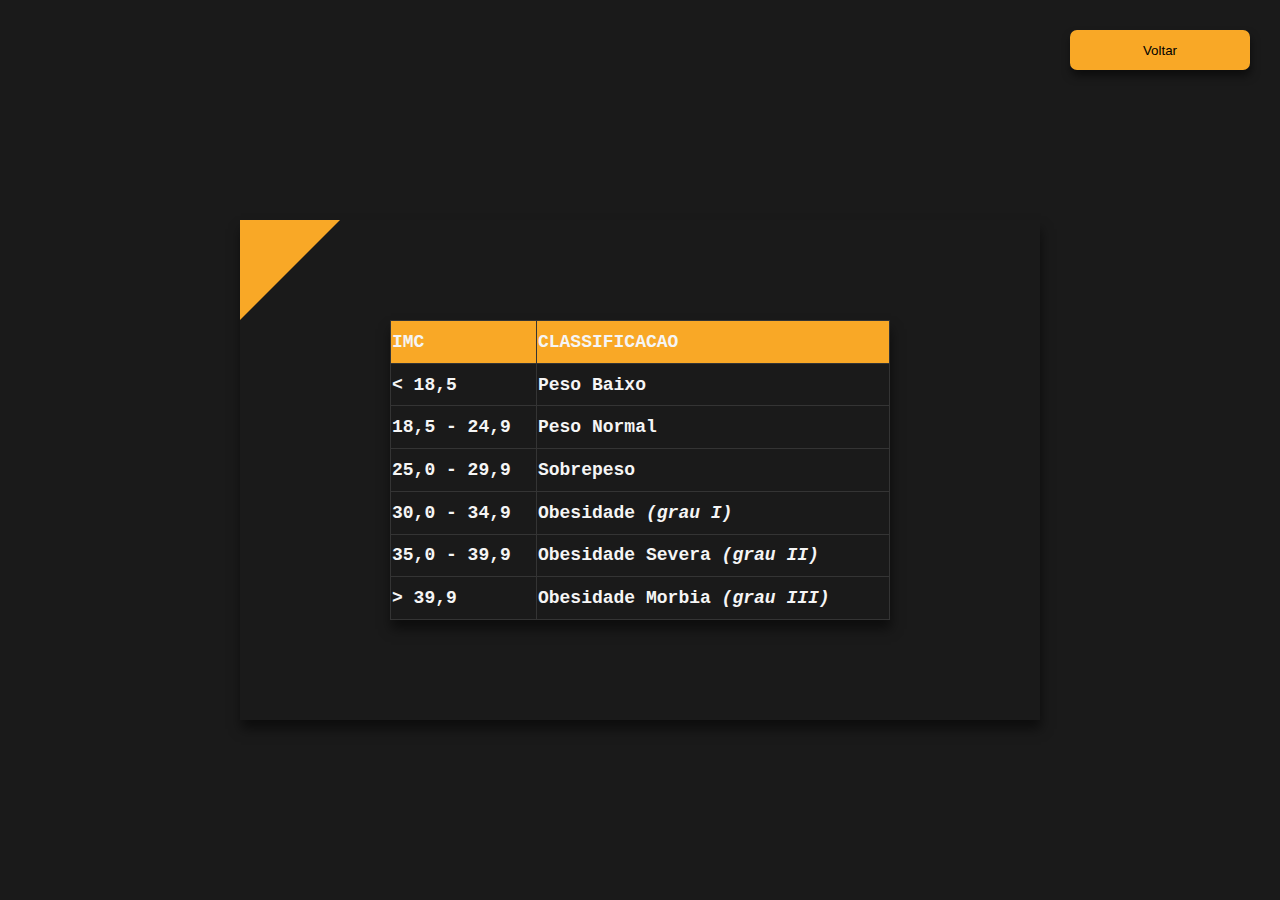
==== tabela.html @ 01ac995d "content added" ====
<!DOCTYPE html>
<html lang="en">
<head>
    <meta charset="UTF-8">
    <meta http-equiv="X-UA-Compatible" content="IE=edge">
    <meta name="viewport" content="width=device-width, initial-scale=1.0">
    <title>Calculadora IMC</title>
    <link rel="stylesheet" href="asset/IMC.css">
</head>
<body>

    <div class="IMC">
		<a href="index.html"><input type="button" value="Voltar" id="table"></a>
	</div>
    <div class="tabela-IMC">
        <table>
            <tr style="background-color: #F9A826;" class="main-tr">
                <td>IMC</td>
                <td>CLASSIFICACAO</td>
            </tr>
            <tr>
                <td> < 18,5</td>
                <td>Peso Baixo</td>
            </tr>
            <tr>
                <td>18,5 - 24,9</td>
                <td>Peso Normal</td>
            </tr>
            <tr>
                <td>25,0 - 29,9</td>
                <td>Sobrepeso</td>
            </tr>
            <tr>
                <td>30,0 - 34,9</td>
                <td>Obesidade <i>(grau I)</i></td>
            </tr>
            <tr>
                <td>35,0 - 39,9</td>
                <td>Obesidade Severa <i>(grau II)</i></td>
            </tr>
            <tr>
                <td>> 39,9</td>
                <td>Obesidade Morbia <i>(grau III)</i></td>
            </tr>
        </table>
    </div><!--closing tabela-->
</body>
</html>
---- asset/IMC.css ----
body{
    font-family: courier;
    margin:0 ;
    padding: 0;
    color: whitesmoke;
    background: #1a1a1a;
}
.tabela-btn{
    display: flex;
    justify-content: flex-end;
    margin-top: 30px;
    margin-right: 30px;
}
.IMC{
    display: flex;
    justify-content: flex-end;
    margin-top: 30px;
    margin-right: 30px;
}
#table{
    width: 180px;
    height: 40px;
    border: none;
    border-radius: 7px;
    color: black;
    background: #F9A826;
    box-shadow: 1px 6px 8px rgba(0, 0,0, .5);
}
#table:hover{
    opacity: 0.5;
}
.container{
    display: flex;
    flex-direction: row;
    flex-wrap: wrap;
    align-items: center;
    justify-content: space-evenly;
}
.article img{
    height: 500px;
    margin-top: 50px;
}
.container-IMC h1{
    text-align: center;
    font-size: 30px;
    border-bottom: 1px solid #F9A826;
}
label{
    font-size: 25px;
    margin-top: 25px;
}
.container-IMC{
    margin-top: 100px;
    width: 400px;
    height: 500px;
    background: transparent;
    box-shadow: 1px 9px 11px rgba(0, 0,0, .5);
    position: relative;
}
.container-IMC::before{
    content: "";
    position: absolute;
    top: 0;
    left: 0;
    border: 15px solid transparent;
    border-top: 15px solid #F9A826;
    border-left: 15px solid #F9A826;
}
.input{
    font-weight: bold;
    margin-left: 40px;
    display: flex;
    flex-direction: column;  
}
#peso, #altura{
    width: 300px;
    height: 40px;
    outline: none;
    border: none;
    color: whitesmoke;
    background: #343434;
    box-shadow: 1px 6px 8px rgba(0, 0,0, .5);
}
.resultado{
text-align: center;
width: 200px;
height: 50px;
margin-top: 40px;
margin-left: 20%;
border-radius: 5px;
border: 1px solid #F9A826;
background: #343434;
box-shadow: 1px 6px 8px rgba(0, 0,0, .5);
}
button{
    width: 350px;
    height: 40px;
    margin-left: 25px;
    margin-top: 60px;
    border: none;
    border-radius: 7px;
    color: black;
    background: #F9A826;
    box-shadow: 1px 6px 8px rgba(0, 0,0, .5);
}
button:hover{
    opacity: 0.5;
}
.tabela-IMC{
    margin: auto;
    display: flex;
    align-items: center;
    justify-content: center;
    width: 800px;
    height: 500px;
    position: relative;
    margin-top: 150px;
    background: transparent;
    box-shadow: 1px 9px 11px rgba(0, 0,0, .5);
}
.tabela-IMC::before{
    content: "";
   position: absolute;
  top: 0;
  left: 0;
  border: 50px solid transparent;
  border-top: 50px solid #F9A826;
  border-left: 50px solid #F9A826;
}
table{
    font-weight: bold;
    font-size: large;
    width: 500px;
    height: 300px;
    border-collapse: collapse;
    background: transparent;
    box-shadow: 1px 9px 11px rgba(0, 0,0, .5);
}
td{
    border: 1px solid #343434;
}
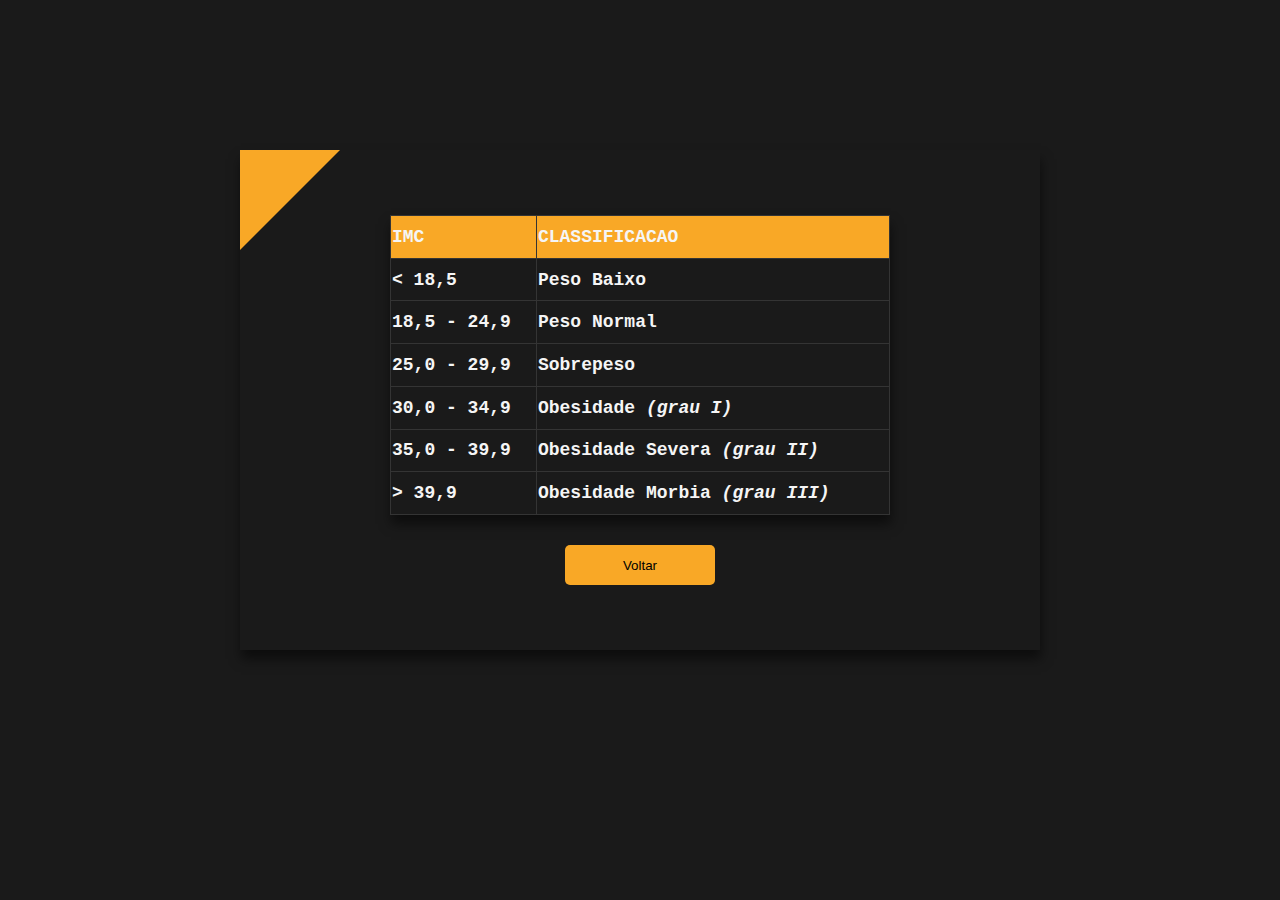
==== commit 325e795e: "updating css" ====
--- a/tabela.html
+++ b/tabela.html
@@ -9,9 +9,6 @@
 </head>
 <body>
 
-    <div class="IMC">
-		<a href="index.html"><input type="button" value="Voltar" id="table"></a>
-	</div>
     <div class="tabela-IMC">
         <table>
             <tr style="background-color: #F9A826;" class="main-tr">
@@ -43,6 +40,7 @@
                 <td>Obesidade Morbia <i>(grau III)</i></td>
             </tr>
         </table>
+        <a href="index.html"><input type="button" value="Voltar" id="backbtn"></a>
     </div><!--closing tabela-->
 </body>
 </html>--- a/asset/IMC.css
+++ b/asset/IMC.css
@@ -4,30 +4,6 @@
     padding: 0;
     color: whitesmoke;
     background: #1a1a1a;
-}
-.tabela-btn{
-    display: flex;
-    justify-content: flex-end;
-    margin-top: 30px;
-    margin-right: 30px;
-}
-.IMC{
-    display: flex;
-    justify-content: flex-end;
-    margin-top: 30px;
-    margin-right: 30px;
-}
-#table{
-    width: 180px;
-    height: 40px;
-    border: none;
-    border-radius: 7px;
-    color: black;
-    background: #F9A826;
-    box-shadow: 1px 6px 8px rgba(0, 0,0, .5);
-}
-#table:hover{
-    opacity: 0.5;
 }
 .container{
     display: flex;
@@ -92,10 +68,24 @@
 background: #343434;
 box-shadow: 1px 6px 8px rgba(0, 0,0, .5);
 }
+.btn{
+display: flex;
+flex-direction: row;
+justify-content: space-around;
+}
+#imcbtn{
+width: 170px;
+height: 40px;
+margin-top: 60px;
+border: none;
+border-radius: 7px;
+color: black;
+background: #F9A826;
+box-shadow: 1px 6px 8px rgba(0, 0,0, .5);
+}
 button{
-    width: 350px;
+    width: 170px;
     height: 40px;
-    margin-left: 25px;
     margin-top: 60px;
     border: none;
     border-radius: 7px;
@@ -103,12 +93,13 @@
     background: #F9A826;
     box-shadow: 1px 6px 8px rgba(0, 0,0, .5);
 }
-button:hover{
+button:hover, #imcbtn:hover, #backbtn:hover{
     opacity: 0.5;
 }
 .tabela-IMC{
     margin: auto;
     display: flex;
+    flex-direction: column;
     align-items: center;
     justify-content: center;
     width: 800px;
@@ -119,8 +110,8 @@
     box-shadow: 1px 9px 11px rgba(0, 0,0, .5);
 }
 .tabela-IMC::before{
-    content: "";
-   position: absolute;
+  content: "";
+  position: absolute;
   top: 0;
   left: 0;
   border: 50px solid transparent;
@@ -138,4 +129,39 @@
 }
 td{
     border: 1px solid #343434;
+}
+#backbtn{
+    width: 150px;
+    height: 40px;
+    margin-top: 30px;
+    border: none;
+    border-radius: 5px;
+    background: #F9A826;
+}
+@media screen and (max-width:450px){
+ body{
+    overflow-x: hidden;
+ }   
+ .article{
+ display: none;
+ }
+ .tabela-IMC{
+    margin-top: 20px;
+    width: 600px;
+    height: 400px;
+    overflow-x: hidden;
+ }
+ tabela{
+    width: 250px;
+    height: 300px; 
+ }
+ #table{
+    width: 150px;
+    height: 35px;
+    border: none;
+    border-radius: 7px;
+    color: black;
+    background: #F9A826;
+    box-shadow: 1px 6px 8px rgba(0, 0,0, .5);
+}
 }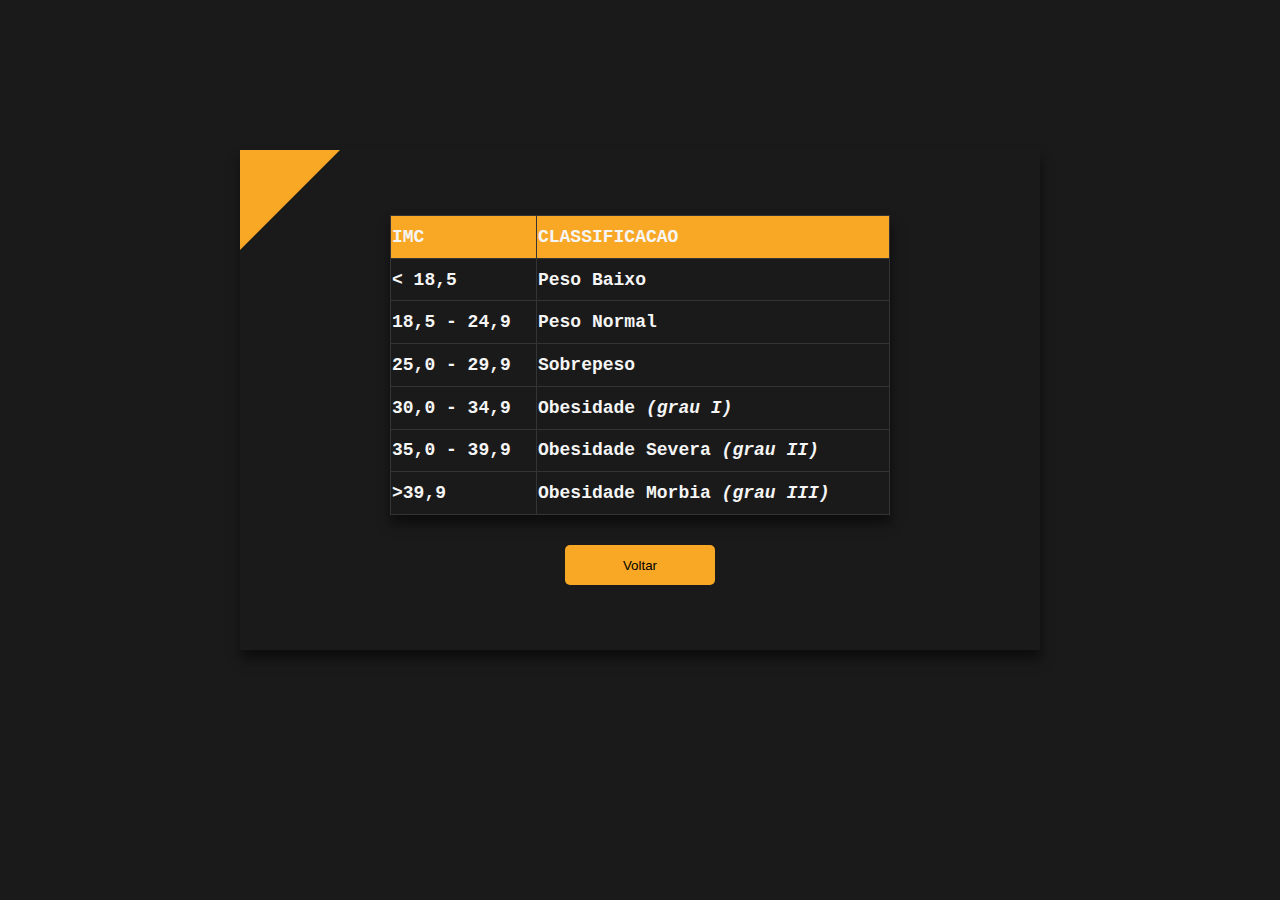
==== commit 0dd6196c: "changes on css" ====
--- a/tabela.html
+++ b/tabela.html
@@ -36,7 +36,7 @@
                 <td>Obesidade Severa <i>(grau II)</i></td>
             </tr>
             <tr>
-                <td>> 39,9</td>
+                <td> >39,9</td>
                 <td>Obesidade Morbia <i>(grau III)</i></td>
             </tr>
         </table>
--- a/asset/IMC.css
+++ b/asset/IMC.css
@@ -151,8 +151,8 @@
     height: 400px;
     overflow-x: hidden;
  }
- tabela{
-    width: 250px;
+ table{
+    width: 500px;
     height: 300px; 
  }
  #table{
@@ -164,4 +164,18 @@
     background: #F9A826;
     box-shadow: 1px 6px 8px rgba(0, 0,0, .5);
 }
+}
+@media screen and (max-width: 390px){
+.tabela-IMC{
+margin-top: 20px;
+width: 400px;
+overflow-x: hidden;
+box-shadow: none;
+ }
+table{
+width: 350px;
+height: 300px;
+margin-top: 10px;
+margin-bottom: 10px;
+}
 }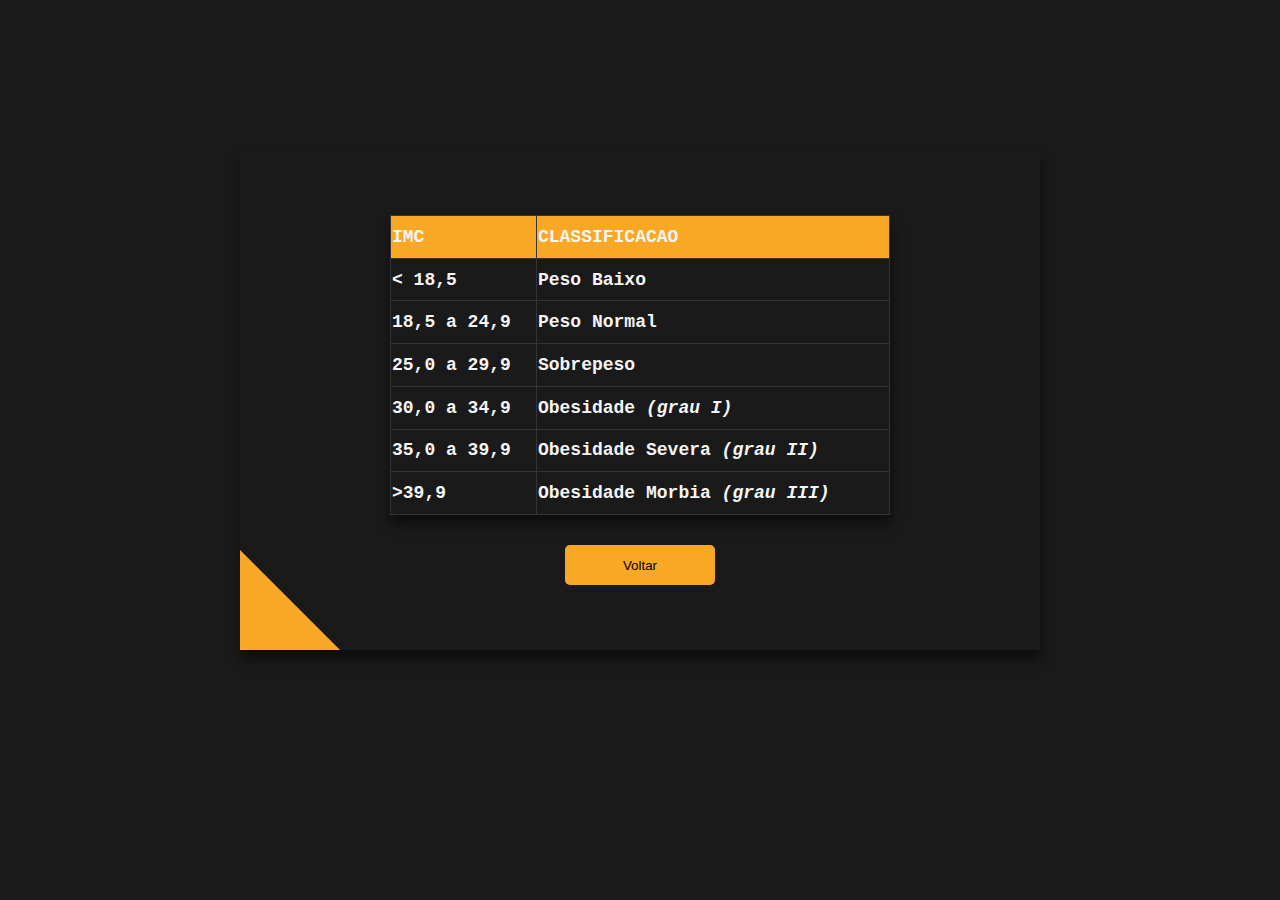
==== commit 5e28f220: "Update tabela.html" ====
--- a/tabela.html
+++ b/tabela.html
@@ -20,19 +20,19 @@
                 <td>Peso Baixo</td>
             </tr>
             <tr>
-                <td>18,5 - 24,9</td>
+                <td>18,5 a 24,9</td>
                 <td>Peso Normal</td>
             </tr>
             <tr>
-                <td>25,0 - 29,9</td>
+                <td>25,0 a 29,9</td>
                 <td>Sobrepeso</td>
             </tr>
             <tr>
-                <td>30,0 - 34,9</td>
+                <td>30,0 a 34,9</td>
                 <td>Obesidade <i>(grau I)</i></td>
             </tr>
             <tr>
-                <td>35,0 - 39,9</td>
+                <td>35,0 a 39,9</td>
                 <td>Obesidade Severa <i>(grau II)</i></td>
             </tr>
             <tr>
--- a/asset/IMC.css
+++ b/asset/IMC.css
@@ -112,10 +112,10 @@
 .tabela-IMC::before{
   content: "";
   position: absolute;
-  top: 0;
+  bottom: 0;
   left: 0;
   border: 50px solid transparent;
-  border-top: 50px solid #F9A826;
+  border-bottom: 50px solid #F9A826;
   border-left: 50px solid #F9A826;
 }
 table{
@@ -153,7 +153,7 @@
  }
  table{
     width: 500px;
-    height: 300px; 
+    height: 400px; 
  }
  #table{
     width: 150px;
